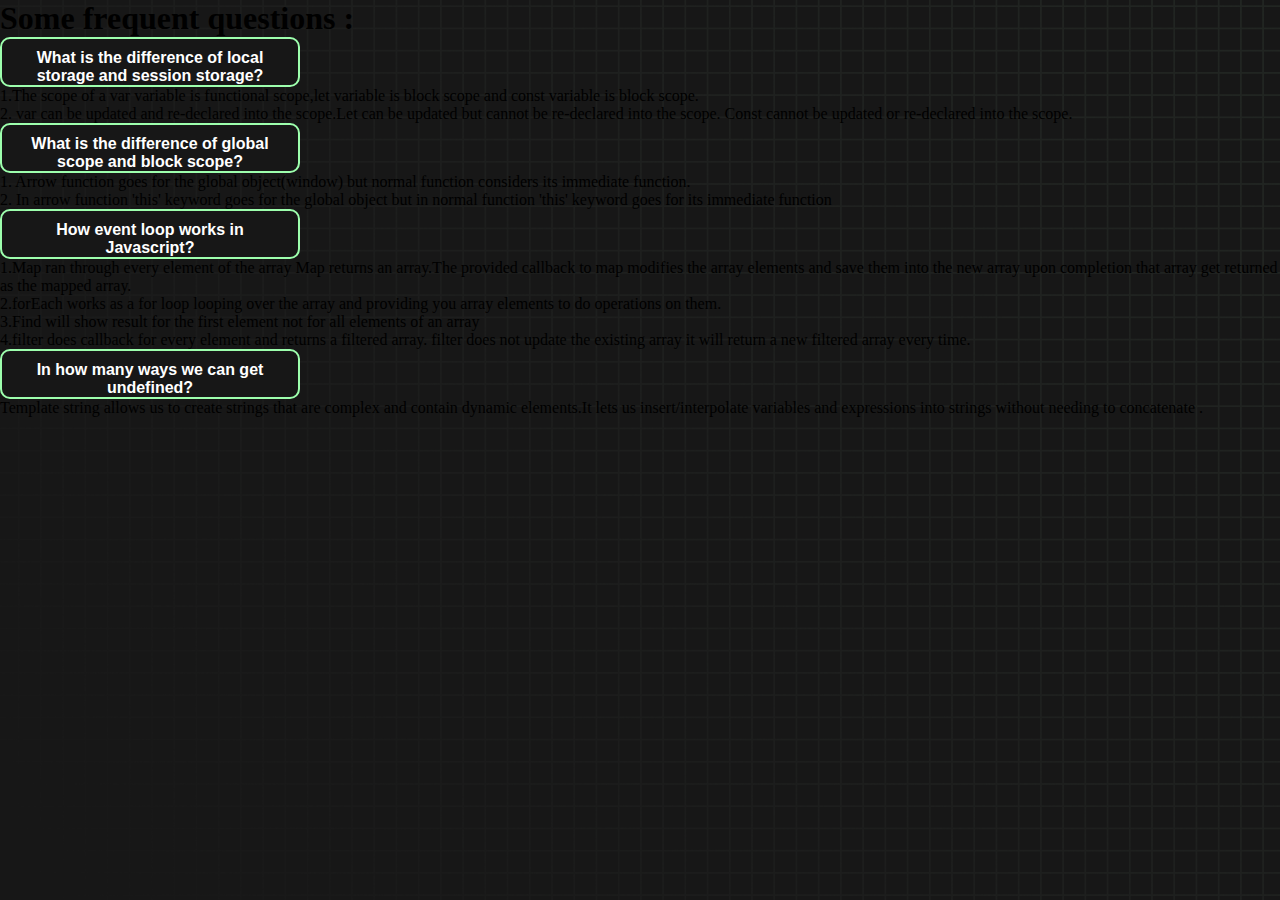
==== blog.html @ 5eb410c0 "errors count done" ====
<!doctype html>
<html lang="en">

<head>
    <meta charset="utf-8">
    <meta name="viewport" content="width=device-width, initial-scale=1">
    <title>Bootstrap demo</title>
    <link href="https://cdn.jsdelivr.net/npm/bootstrap@5.2.1/dist/css/bootstrap.min.css" rel="stylesheet"
        integrity="sha384-iYQeCzEYFbKjA/T2uDLTpkwGzCiq6soy8tYaI1GyVh/UjpbCx/TYkiZhlZB6+fzT" crossorigin="anonymous">
    <link rel="stylesheet" href="styles.css">
</head>

<body>


    <section class="container my-4">
        <h1 class="m-2 p-2 text-light">Some frequent questions :</h1>
        <div class="accordion accordion-flush" id="accordionFlushExample">
            <div class="accordion-item">
                <h2 class="accordion-header" id="flush-headingOne">
                    <button class="accordion-button collapsed" type="button" data-bs-toggle="collapse"
                        data-bs-target="#flush-collapseOne" aria-expanded="false" aria-controls="flush-collapseOne">
                        What is the difference of local storage and session storage?
                    </button>
                </h2>
                <div id="flush-collapseOne" class="accordion-collapse collapse" aria-labelledby="flush-headingOne"
                    data-bs-parent="#accordionFlushExample">
                    <div class="accordion-body">1.The scope of a var variable is functional scope,let variable is
                        block scope and const variable is block scope.<br>
                        2. var can be updated and re-declared into the scope.Let can be updated but cannot be
                        re-declared into the scope. Const cannot be updated or re-declared into the scope.
                    </div>
                </div>
            </div>
            <div class="accordion-item">
                <h2 class="accordion-header" id="flush-headingTwo">
                    <button class="accordion-button collapsed" type="button" data-bs-toggle="collapse"
                        data-bs-target="#flush-collapseTwo" aria-expanded="false" aria-controls="flush-collapseTwo">
                        What is the difference of global scope and block scope?
                    </button>
                </h2>
                <div id="flush-collapseTwo" class="accordion-collapse collapse" aria-labelledby="flush-headingTwo"
                    data-bs-parent="#accordionFlushExample">
                    <div class="accordion-body">1. Arrow function goes for the global object(window) but normal
                        function considers its immediate function. <br>2. In arrow function 'this' keyword goes for
                        the global object but in normal function 'this' keyword goes for its immediate function
                    </div>
                </div>
            </div>
            <div class="accordion-item">
                <h2 class="accordion-header" id="flush-headingThree">
                    <button class="accordion-button collapsed" type="button" data-bs-toggle="collapse"
                        data-bs-target="#flush-collapseThree" aria-expanded="false" aria-controls="flush-collapseThree">
                        How event loop works in Javascript?
                    </button>
                </h2>
                <div id="flush-collapseThree" class="accordion-collapse collapse" aria-labelledby="flush-headingThree"
                    data-bs-parent="#accordionFlushExample">
                    <div class="accordion-body"> 1.Map ran through every element of the array Map returns an
                        array.The provided callback to map modifies the array elements and save them into the
                        new array upon completion that array get returned as the mapped array. <br>2.forEach
                        works as a for loop looping over the array and providing
                        you array elements to do operations on them.<br>3.Find will show result for the first
                        element not for all elements of an array<br>4.filter does callback for every element
                        and returns a filtered array. filter does not update the existing array it will return a
                        new filtered array every time.</div>
                </div>
            </div>
            <div class="accordion-item">
                <h2 class="accordion-header" id="flush-headingFour">
                    <button class="accordion-button collapsed" type="button" data-bs-toggle="collapse"
                        data-bs-target="#flush-collapseFour" aria-expanded="false" aria-controls="flush-collapseFour">
                        In how many ways we can get undefined?
                    </button>
                </h2>
                <div id="flush-collapseFour" class="accordion-collapse collapse" aria-labelledby="flush-headingFour"
                    data-bs-parent="#accordionFlushExample">
                    <div class="accordion-body">Template string allows us to create strings that are complex and
                        contain dynamic elements.It lets us insert/interpolate variables and expressions into
                        strings without needing to concatenate .</div>
                </div>
            </div>
        </div>
    </section>


    <script src="https://cdn.jsdelivr.net/npm/bootstrap@5.2.1/dist/js/bootstrap.bundle.min.js"
        integrity="sha384-u1OknCvxWvY5kfmNBILK2hRnQC3Pr17a+RTT6rIHI7NnikvbZlHgTPOOmMi466C8"
        crossorigin="anonymous"></script>
</body>

</html>
---- styles.css ----
* {
  padding: 0;
  margin: 0;
  box-sizing: border-box;
}

body {
  background-image: url("./bg.png");
  background-size: cover;
  background-position: left top;
  font-family: "Zilla Slab", serif;
}

.box-container {
  width: 70%;
  margin: 0 auto;
}

#question {
  height: 100px;
  display: flex;
  align-items: center;
  justify-content: center;
  color: white;
  font-size: 25px;
  border-radius: 15px;
  background: rgb(255, 255, 255);
  background: linear-gradient(92.49deg,
      rgba(255, 255, 255, 0.1) 0.18%,
      rgba(255, 255, 255, 0.05) 99.85%);
  backdrop-filter: blur(5px);
  margin-bottom: 30px;
}

#display {
  height: 100px;
  display: flex;
  flex-wrap: wrap;
  align-items: center;
  padding-left: 5rem;
  color: white;
  font-size: 32px;
  background-color: #171717;
  border: 2px solid #9dffad;
  border-radius: 15px;
}

#countdown {
  position: fixed;
  height: 100vh;
  width: 100vw;
  background-color: rgba(0, 0, 0, 0.8);
  top: 0;
  left: 0;
  display: flex;
  align-items: center;
  justify-content: center;
  font-size: 3rem;
  color: white;
  display: none;
}

#result {
  position: fixed;
  top: 50%;
  left: 50%;
  transform: translate(-50%, -50%);
  height: 250px;
  width: 400px;
  background-color: #171717;
  border-radius: 15px;
  border: 2px solid #9dffad;
  color: white;
  text-align: center;
  padding: 2rem;
}

#show-time {
  text-align: center;
  color: white;
  margin: 10px 0;
}

.blog {

  text-align: center;
  height: 4rem;
  font-size: x-large;
  margin-top: 3rem;
  display: flex;
  justify-content: space-around;
}

.green {
  color: #9dffad;
}

.red {
  color: #eb6565;
}

.bold {
  font-weight: 700;
}

.inactive {
  border: 2px solid white !important;
}

.hidden {
  display: none;
}

.title {
  text-align: center;
  color: white;
  margin: 20px 0;
}

.divider-container {
  height: 80px;
  display: flex;
  justify-content: center;
  align-items: center;
  gap: 15px;
  margin: 0 auto;
}

.line {
  height: 2px;
  background: white;
  width: 100%;
}

.title2 {
  color: white;
  display: block;
}

.buttons {
  display: flex;
  justify-content: center;
  margin: 30px 0;
}

button {
  padding: 10px 20px;
  border: none;
  font-size: 16px;
  font-weight: bold;
  width: 300px;
  height: 50px;
  color: white;
  background-color: #171717;
  border-radius: 10px;
  border: 2px solid #9dffad;
  cursor: pointer;
}

#histories {
  display: flex;
  flex-wrap: wrap;
  justify-content: space-around;
  color: black;

}

#qst-txt {
  width: 50%
}

.card {
  width: 100%;
  height: 100%;
  padding: 50px;
  display: flex;
  justify-content: space-between;
  align-items: center;
  padding: 20px 30px;
  color: white;
  border-radius: 15px;
  background: rgb(255, 255, 255);
  background: linear-gradient(92.49deg,
      rgba(255, 255, 255, 0.1) 0.18%,
      rgba(255, 255, 255, 0.05) 99.85%);
  backdrop-filter: blur(5px);
  margin-bottom: 30px;
}

#modal-background {
  background: rgb(255, 255, 255);
  background: linear-gradient(92.49deg,
      rgba(255, 255, 255, 0.1) 0.18%,
      rgba(255, 255, 255, 0.05) 99.85%);
  backdrop-filter: blur(5px);
  height: 100vh;
  width: 100%;
  position: fixed;
  top: 0;
}

@media only screen and (max-width: 700px) {
  .box-container {
    padding: 0 20px;
    width: 100%;
  }

  .card {
    flex-direction: column;
  }
}
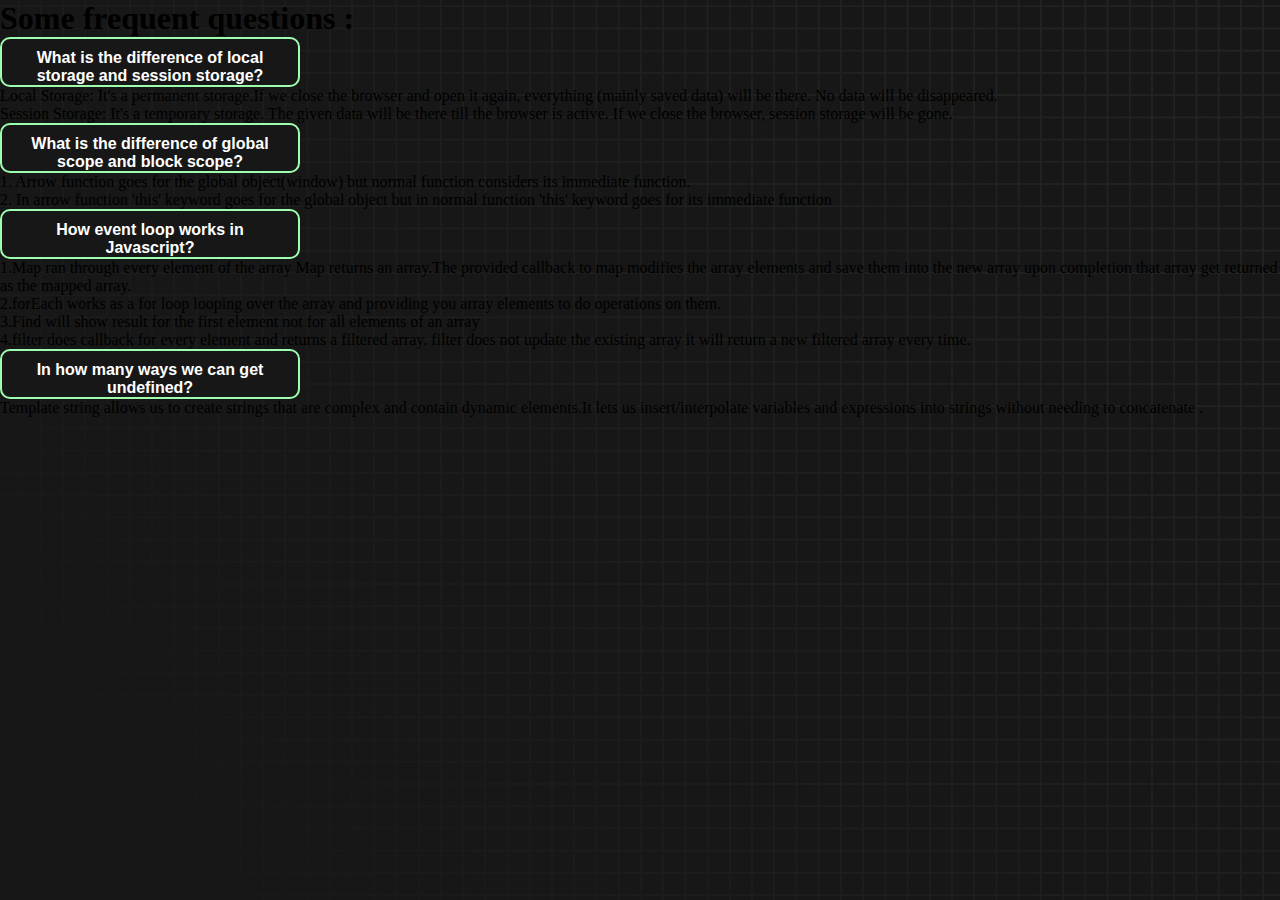
==== commit 3aa3f553: "blogg started" ====
--- a/blog.html
+++ b/blog.html
@@ -25,10 +25,10 @@
                 </h2>
                 <div id="flush-collapseOne" class="accordion-collapse collapse" aria-labelledby="flush-headingOne"
                     data-bs-parent="#accordionFlushExample">
-                    <div class="accordion-body">1.The scope of a var variable is functional scope,let variable is
-                        block scope and const variable is block scope.<br>
-                        2. var can be updated and re-declared into the scope.Let can be updated but cannot be
-                        re-declared into the scope. Const cannot be updated or re-declared into the scope.
+                    <div class="accordion-body">Local Storage: It's a permanent storage.If we close the browser and
+                        open it again, everything (mainly saved data) will be there. No data will be disappeared.<br>
+                        Session Storage: It's a temporary storage. The given data will be there till the browser is
+                        active. If we close the browser, session storage will be gone.
                     </div>
                 </div>
             </div>
--- a/styles.css
+++ b/styles.css
@@ -158,24 +158,22 @@
 }
 
 #histories {
-  display: flex;
-  flex-wrap: wrap;
-  justify-content: space-around;
-  color: black;
-
-}
-
-#qst-txt {
-  width: 50%
+  display: grid;
+  grid-template-columns: repeat(3, 1fr);
+  grid-column-gap: 10px;
+  grid-row-gap: 10px;
+  margin-bottom: 30px;
+  text-align: center;
+
 }
 
 .card {
   width: 100%;
   height: 100%;
   padding: 50px;
-  display: flex;
-  justify-content: space-between;
-  align-items: center;
+  /* display: flex; */
+  /* justify-content: space-between;
+  align-items: center; */
   padding: 20px 30px;
   color: white;
   border-radius: 15px;
@@ -199,6 +197,17 @@
   top: 0;
 }
 
+.qst-txt {
+  padding-bottom: 10px;
+  padding-top: 10px;
+}
+
+
+.takentime {
+  padding-bottom: 10px;
+  padding-top: 10px;
+}
+
 @media only screen and (max-width: 700px) {
   .box-container {
     padding: 0 20px;
@@ -206,6 +215,28 @@
   }
 
   .card {
+    /* display: grid; */
     flex-direction: column;
+    text-align: center;
+    margin: 2rem;
+    padding: 4rem;
+
+  }
+
+  #histories {
+    display: flex;
+    flex-wrap: wrap;
+    /* justify-content: space-around; */
+
+
+  }
+
+  .qst-txt {
+    padding-bottom: 10px;
+
+  }
+
+  .takentime {
+    padding-bottom: 10px;
   }
 }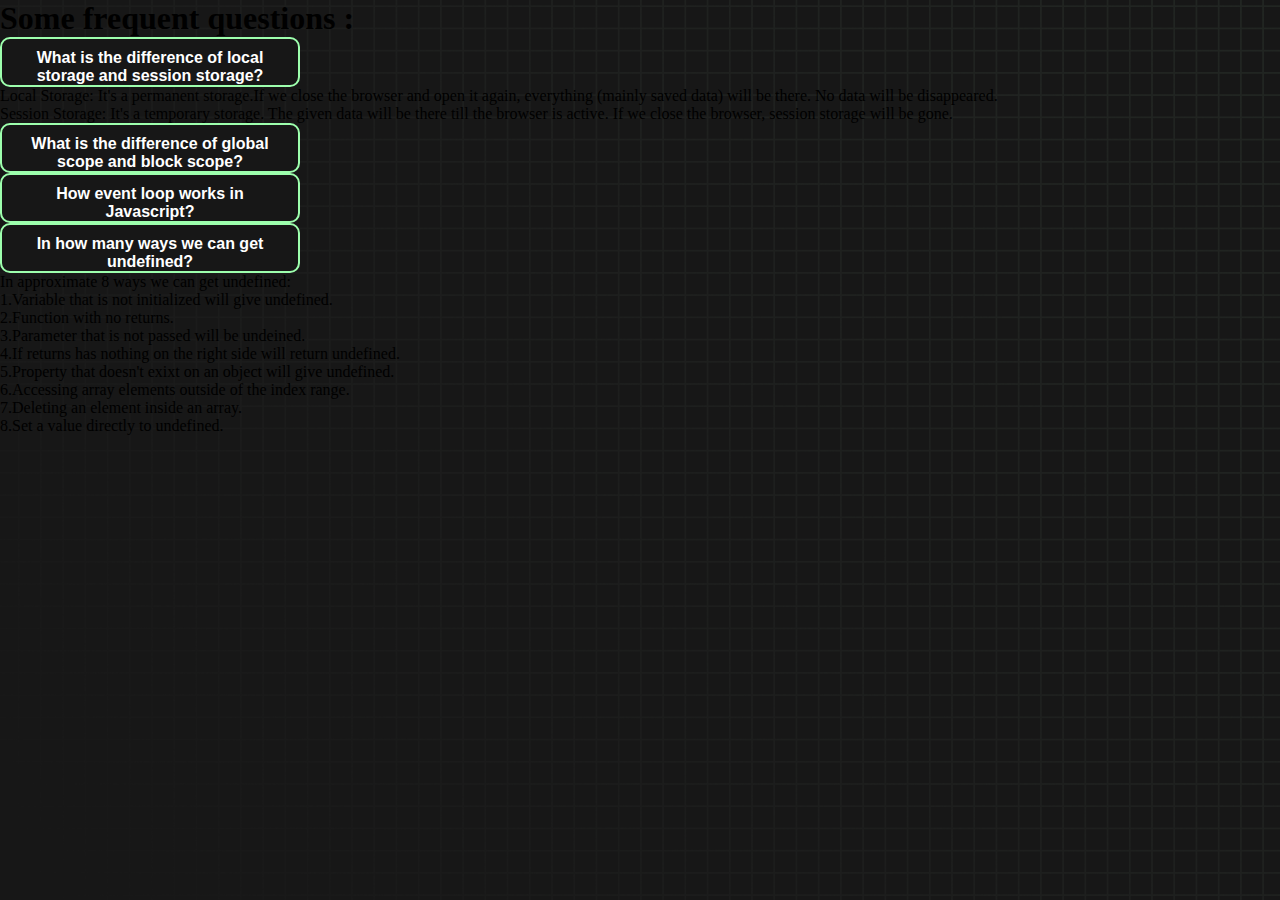
==== commit d11d507b: "reasons of undefined added" ====
--- a/blog.html
+++ b/blog.html
@@ -41,9 +41,7 @@
                 </h2>
                 <div id="flush-collapseTwo" class="accordion-collapse collapse" aria-labelledby="flush-headingTwo"
                     data-bs-parent="#accordionFlushExample">
-                    <div class="accordion-body">1. Arrow function goes for the global object(window) but normal
-                        function considers its immediate function. <br>2. In arrow function 'this' keyword goes for
-                        the global object but in normal function 'this' keyword goes for its immediate function
+                    <div class="accordion-body">
                     </div>
                 </div>
             </div>
@@ -56,14 +54,7 @@
                 </h2>
                 <div id="flush-collapseThree" class="accordion-collapse collapse" aria-labelledby="flush-headingThree"
                     data-bs-parent="#accordionFlushExample">
-                    <div class="accordion-body"> 1.Map ran through every element of the array Map returns an
-                        array.The provided callback to map modifies the array elements and save them into the
-                        new array upon completion that array get returned as the mapped array. <br>2.forEach
-                        works as a for loop looping over the array and providing
-                        you array elements to do operations on them.<br>3.Find will show result for the first
-                        element not for all elements of an array<br>4.filter does callback for every element
-                        and returns a filtered array. filter does not update the existing array it will return a
-                        new filtered array every time.</div>
+                    <div class="accordion-body"> </div>
                 </div>
             </div>
             <div class="accordion-item">
@@ -75,9 +66,12 @@
                 </h2>
                 <div id="flush-collapseFour" class="accordion-collapse collapse" aria-labelledby="flush-headingFour"
                     data-bs-parent="#accordionFlushExample">
-                    <div class="accordion-body">Template string allows us to create strings that are complex and
-                        contain dynamic elements.It lets us insert/interpolate variables and expressions into
-                        strings without needing to concatenate .</div>
+                    <div class="accordion-body">In approximate 8 ways we can get undefined:<br>
+                        1.Variable that is not initialized will give undefined.<br>2.Function with no
+                        returns.<br>3.Parameter that is not passed will be undeined.<br>4.If returns has nothing on the
+                        right side will return undefined.<br>5.Property that doesn't exixt on an object will give
+                        undefined.<br>6.Accessing array elements outside of the index range.<br>7.Deleting an element
+                        inside an array.<br>8.Set a value directly to undefined.</div>
                 </div>
             </div>
         </div>
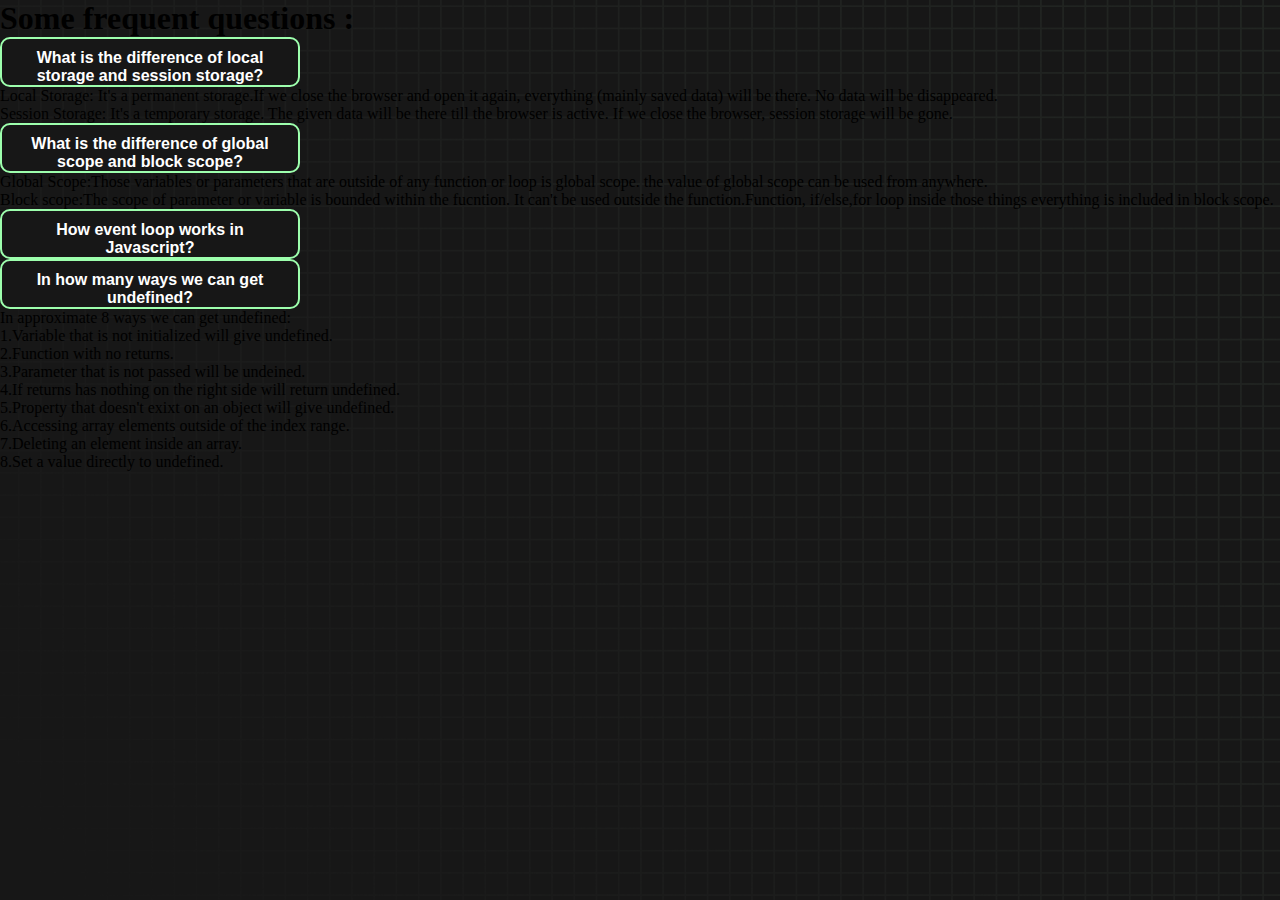
==== commit f3defb3d: "scope added" ====
--- a/blog.html
+++ b/blog.html
@@ -41,7 +41,12 @@
                 </h2>
                 <div id="flush-collapseTwo" class="accordion-collapse collapse" aria-labelledby="flush-headingTwo"
                     data-bs-parent="#accordionFlushExample">
-                    <div class="accordion-body">
+                    <div class="accordion-body">Global Scope:Those variables or parameters that are outside of any
+                        function or loop is global scope. the value of global scope can be used from anywhere.<br>Block
+                        scope:The scope of parameter or variable is
+                        bounded within the
+                        fucntion. It can't be used outside the function.Function, if/else,for loop inside those things
+                        everything is included in block scope.
                     </div>
                 </div>
             </div>
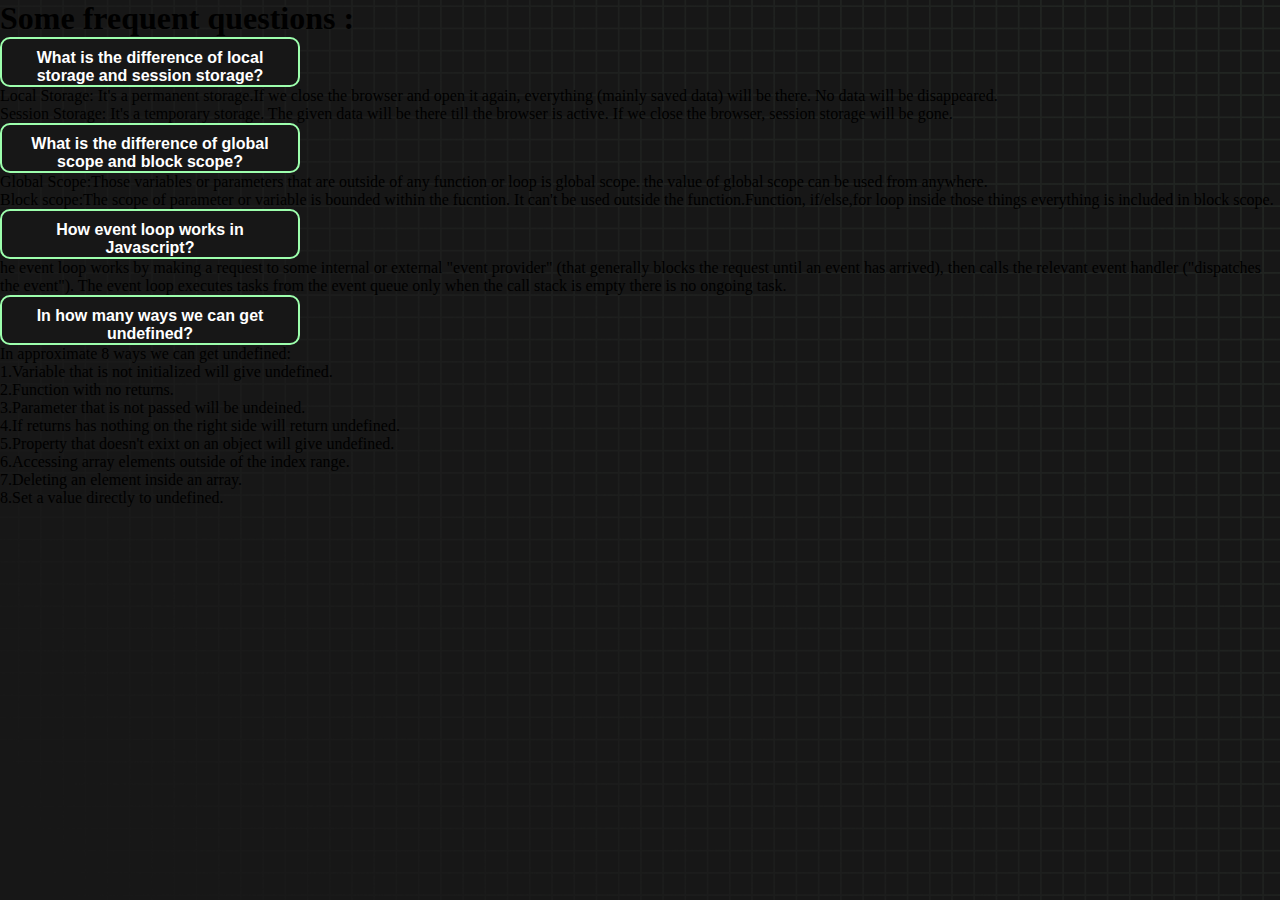
==== commit 7939ed7d: "event loop" ====
--- a/blog.html
+++ b/blog.html
@@ -4,7 +4,7 @@
 <head>
     <meta charset="utf-8">
     <meta name="viewport" content="width=device-width, initial-scale=1">
-    <title>Bootstrap demo</title>
+    <title>Block section</title>
     <link href="https://cdn.jsdelivr.net/npm/bootstrap@5.2.1/dist/css/bootstrap.min.css" rel="stylesheet"
         integrity="sha384-iYQeCzEYFbKjA/T2uDLTpkwGzCiq6soy8tYaI1GyVh/UjpbCx/TYkiZhlZB6+fzT" crossorigin="anonymous">
     <link rel="stylesheet" href="styles.css">
@@ -59,7 +59,10 @@
                 </h2>
                 <div id="flush-collapseThree" class="accordion-collapse collapse" aria-labelledby="flush-headingThree"
                     data-bs-parent="#accordionFlushExample">
-                    <div class="accordion-body"> </div>
+                    <div class="accordion-body"> he event loop works by making a request to some internal or external
+                        "event provider" (that generally blocks the request until an event has arrived), then calls the
+                        relevant event handler ("dispatches the event"). The event loop executes tasks from the event
+                        queue only when the call stack is empty there is no ongoing task.</div>
                 </div>
             </div>
             <div class="accordion-item">
